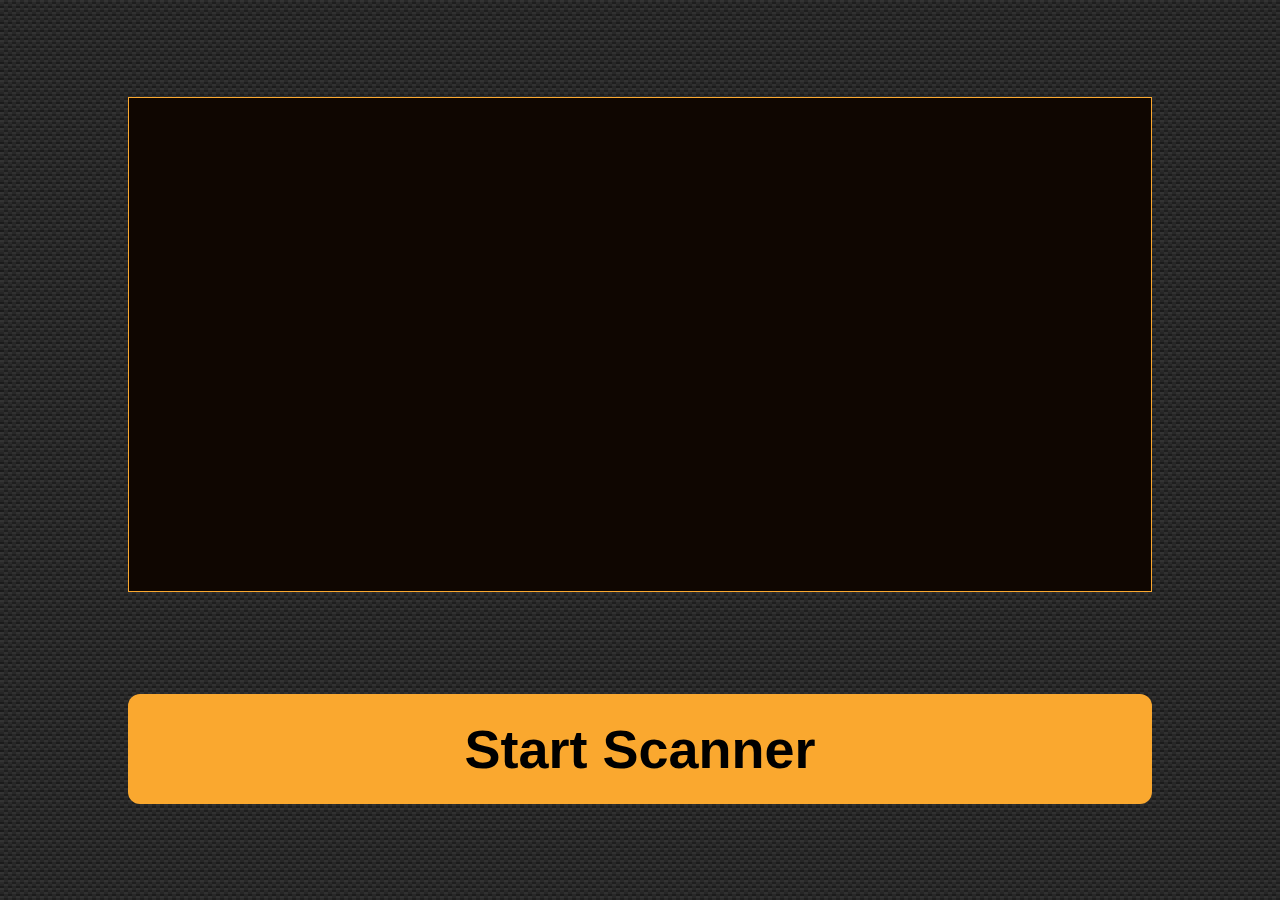
==== index.html @ 05c0c8eb "fixed change modal data" ====
<!DOCTYPE html>
<html lang="en">
  <head>
    <meta charset="UTF-8" />
    <meta name="viewport" content="width=device-width, initial-scale=1.0" />
    <meta http-equiv="X-UA-Compatible" content="ie=edge" />
    <title>QR-Scanner</title>
    
    <!-- Font -->
    <link
    href="https://fonts.googleapis.com/css?family=Roboto+Condensed:400,700&display=swap"
    rel="stylesheet"
    />
    
    <!-- CSS -->
    <link rel="stylesheet" href="assets/css/main.css" />
    
    <!-- Script  -->
    <script src="assets/js/jquery-1.11.3.min.js"></script>
  </head>
  
  <body>
    <div class="scanner">
      <div hidden class="select">
          <div>Barcode result: <span id="dbr"></span></div>
        <label for="videoSource">Video source: </label
        ><select id="videoSource"></select>
      </div>
      <div class="scanner__box">
        <video muted autoplay id="video" playsinline="true"></video>
        <canvas
          id="pcCanvas"
          width="100%"
          height="100%"
          style="display: none; float: bottom;"
        ></canvas>
        <canvas
          id="mobileCanvas"
          width="100%"
          height="100%"
          style="display: none; float: bottom;"
        ></canvas>
      </div>
      <button class="btn" id="go">Start scanner</button>
    </div>

    <!-- Pop-up -->
    <div hidden class="popup" id="popup">
      <div class="popup__content">
        <a href="#" class="popup__close" id = "popupclose">&times;</a>
        <div class="popup__items">
          <p class="popup__title">Name</p>
          <p class="popup__item" id = "username">John Doe</p>
        </div>
        <div class="popup__items">
          <p class="popup__title">Tickets</p>
          <p class="popup__item">3 Adults</p>
        </div>
        <div class="popup__items">
          <p class="popup__title">Drinks</p>
          <p class="popup__item">4 Drinks</p>
        </div>
        <div class="popup__items">
          <p class="popup__title">Popcorn</p>
          <p class="popup__item">4 Popcorns</p>
        </div>
      </div>


    </div>
  </body>

  <script async src="assets/js/zxing.js"></script>
  <script src="assets/js/video.js"></script>
</html>
---- assets/css/main.css ----
*,
*::after,
*::before {
  margin: 0;
  padding: 0;
  box-sizing: inherit;
}

html {
  /* this defines what 1rem is */
  /* calc = 10/16px which is 0.625
  then converted to percentage
  calc = 0.625 x 100 which is 62.5% */
  font-size: 62.5%;
}

body {
  box-sizing: border-box;
  background: url(../../assets/img/micro_carbon_@2X.png);
  font-family: "Roboto Condensed", sans-serif;
  letter-spacing: 0.04em;
  height: 100vh;
}

.scanner {
  display: flex;
  flex-direction: column;
  justify-content: center;
  align-items: center;
  height: 100%;
}

.scanner__box {
  background: #0f0601;
  border: 1px solid #faa82f;
  height: 55%;
  width: 30%;
}

#video {
  width: 100%;
  height: 100%;
}

#mobileCanvas {
  height: 100%;
  width: 100%;
}

.btn {
  color: #000;
  background: #faa82f;
  border: none;
  border-radius: 12px;
  font-size: 2.4rem;
  font-weight: bold;
  margin-top: 10.2rem;
  text-transform: capitalize;
  padding: 2.4rem 0;
  width: 30%;
}

.popup {
  height: 100vh;
  width: 100%;
  position: fixed;
  top: 0;
  left: 0;
  background-color: rgba(0, 0, 0, 0.65);
  z-index: 2500;
  /* opacity: 0; */
  /* visibility: hidden; */
  transition: all 0.3s;
}

.popup__content:target {
  opacity: 1;
  visibility: visible;
}

.popup__content:target .popup__content {
  opacity: 1;
  transform: translate(-50%, -50%) scale(1);
}

.popup__content {
  height: 85%;
  width: 80%;
  background-color: #0f0601;
  border: 2px solid #faa82f;
  top: 50%;
  left: 50%;
  position: absolute;
  transform: translate(-50%, -50%);
  display: flex;
  flex-direction: column;
  padding: 8%;
}

.popup__close {
  font-size: 7.2rem;
  align-self: flex-end;
  text-decoration: none;
  line-height: 0.7;
  color: #faa82f;
}

.popup__title {
  color: rgba(250, 168, 47, 0.62);
  font-size: 2.4rem;
  margin-bottom: 2%;
}

.popup__items:not(:last-child) {
  margin-bottom: 18%;
}

.popup__item {
  color: #faa82f;
  font-size: 4rem;
  font-weight: bold;
}

@media only screen and (max-width: 85.375em) {
  .scanner {
    padding: 0 10%;
  }

  .scanner__box {
    width: 100%;
  }

  .btn {
    font-size: 5.4rem;
    width: 100%;
  }
}

@media only screen and (max-width: 40em) {
  .btn {
    font-size: 4.4rem;
  }
}

@media only screen and (max-width: 25.875em) {
  .btn {
    font-size: 3.4rem;
    margin-top: 5.4rem;
  }

  .popup__title {
    font-size: 2rem;
  }

  .popup__item {
    font-size: 3rem;
  }
}

@media only screen and (max-width: 20em) {
  .scanner__box {
    height: 60%;
  }

  .btn {
    font-size: 2.4rem;
  }
}
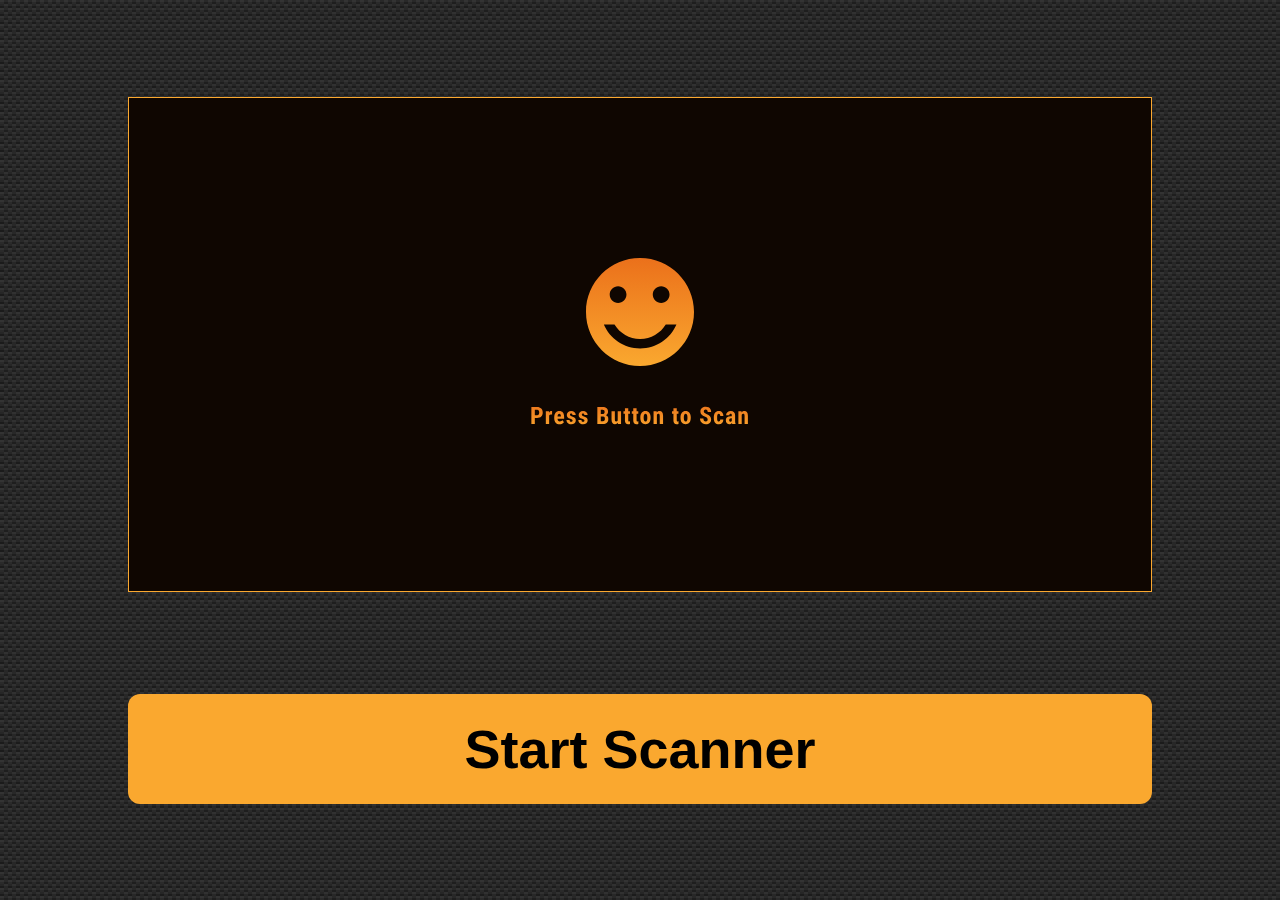
==== commit 6f3684b2: "can now stop camera" ====
--- a/index.html
+++ b/index.html
@@ -42,6 +42,7 @@
         ></canvas>
       </div>
       <button class="btn" id="go">Start scanner</button>
+      <button class="btn" id="stop" style="display: none">Stop scanner</button>
     </div>
 
     <!-- Pop-up -->
--- a/assets/css/main.css
+++ b/assets/css/main.css
@@ -30,8 +30,10 @@
   height: 100%;
 }
 
-.scanner__box {
-  background: #0f0601;
+.scanner__box { 
+  background: url(../../assets/img/Start-Image.svg), #0f0601;
+  background-repeat: no-repeat;
+  background-position: center;
   border: 1px solid #faa82f;
   height: 55%;
   width: 30%;
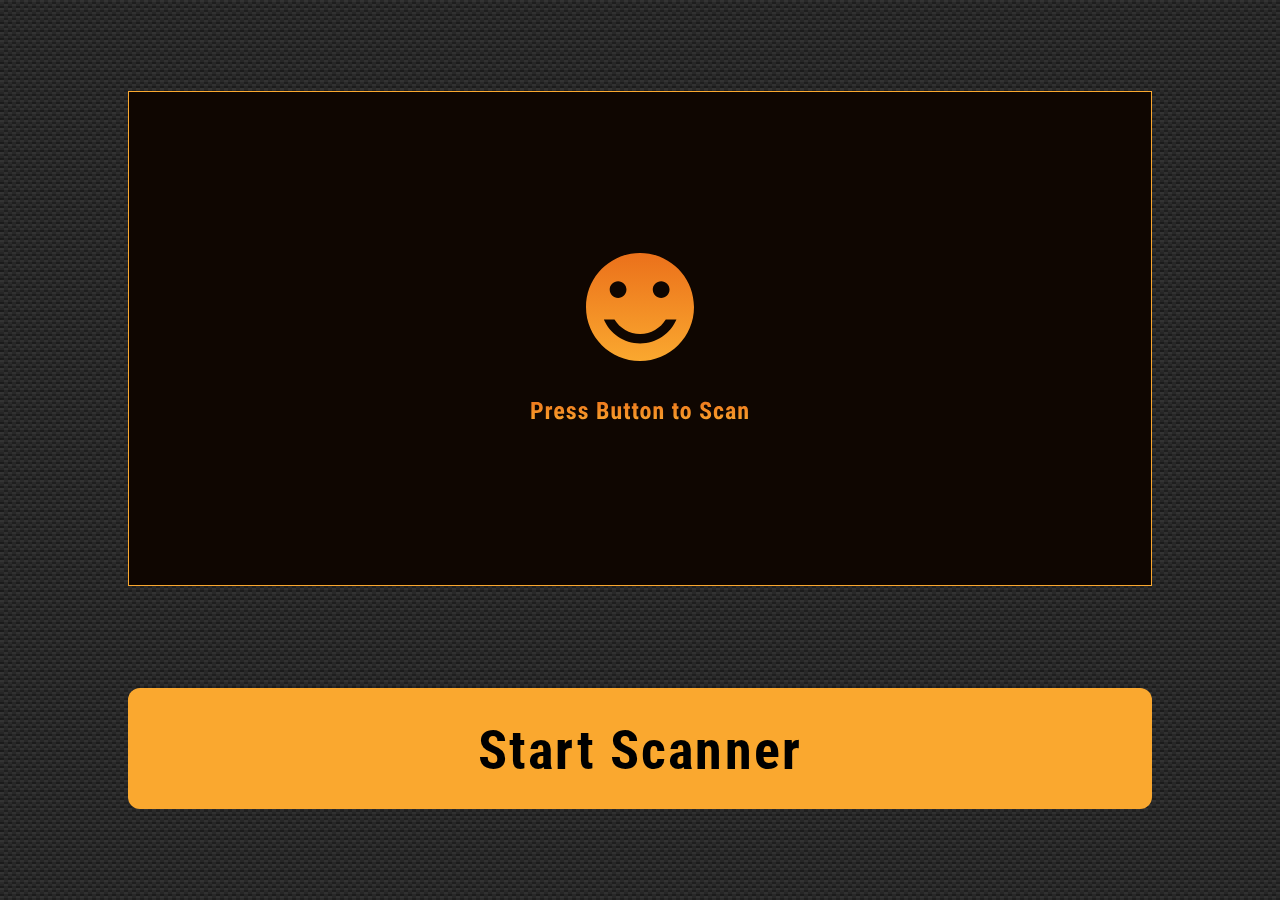
==== commit 526d1840: "added fonts locally & edited service worker" ====
--- a/index.html
+++ b/index.html
@@ -3,23 +3,33 @@
   <head>
     <meta charset="UTF-8" />
     <meta name="viewport" content="width=device-width, initial-scale=1.0" />
+    <meta name="TMS" content="Our Qr-scanner">
+    <meta name="Description" content="It is a qr-scanner">
     <meta http-equiv="X-UA-Compatible" content="ie=edge" />
+    <link rel="icon" href="assets/img/favicon.png" type="image/x-icon" />
     <title>QR-Scanner</title>
+
+    <!-- Manifest -->
+    <link rel="manifest" href="/manifest.json">
+
+    <!-- Theme-color -->
+    <meta name="theme-color" content="#0f0601" />
     
     <!-- Font -->
-    <link
-    href="https://fonts.googleapis.com/css?family=Roboto+Condensed:400,700&display=swap"
-    rel="stylesheet"
-    />
+    <link rel="stylesheet" href="assets/font/font.min.css" />
     
     <!-- CSS -->
-    <link rel="stylesheet" href="assets/css/main.css" />
-    
+    <link rel="stylesheet" href="assets/css/main.min.css" />
+    <link href="assets/css/phone.min.css" rel="stylesheet" media="(max-width: 85.375em)">
+
     <!-- Script  -->
-    <script src="assets/js/jquery-1.11.3.min.js"></script>
+    <script async src="assets/js/jquery-1.11.3.min.js"></script>
   </head>
   
   <body>
+    <header>
+      <h1 class="visually-hidden">Qr-scanner</h1>
+    </header>
     <div class="scanner">
       <div hidden class="select">
           <div>Barcode result: <span id="dbr"></span></div>
@@ -73,4 +83,15 @@
 
   <script async src="assets/js/zxing.js"></script>
   <script src="assets/js/video.js"></script>
+  <script>
+    // Register service worker.
+    if ('serviceWorker' in navigator) {
+      window.addEventListener('load', () => {
+        navigator.serviceWorker.register('/service-worker.js')
+            .then((reg) => {
+              console.log('Service worker registered.', reg);
+            });
+      });
+    }
+  </script>
 </html>
--- a/assets/font/font.min.css
+++ b/assets/font/font.min.css
@@ -0,0 +1 @@
+@font-face{font-family:roboto_condensedbold;src:url(robotocondensed-bold-webfont.woff2) format("woff2"),url(robotocondensed-bold-webfont.woff) format("woff");font-weight:400;font-style:normal}@font-face{font-family:roboto_condensedregular;src:url(robotocondensed-regular-webfont.woff2) format("woff2"),url(robotocondensed-regular-webfont.woff) format("woff");font-weight:400;font-style:normal}--- a/assets/css/main.min.css
+++ b/assets/css/main.min.css
@@ -0,0 +1 @@
+*,::after,::before{margin:0;padding:0;box-sizing:inherit}html{font-size:62.5%}body{box-sizing:border-box;background:url(../../assets/img/micro_carbon_@2X.png);font-family:"Roboto Condensed",sans-serif;letter-spacing:.04em;height:100vh}.visually-hidden{position:absolute;white-space:nowrap;width:1px;height:1px;overflow:hidden;border:0;padding:0;clip:rect(0 0 0 0);clip-path:inset(50%);margin:-1px}.scanner{display:flex;flex-direction:column;justify-content:center;align-items:center;height:100%}.scanner__box{background:url(../../assets/img/Start-Image.svg),#0f0601;background-repeat:no-repeat;background-position:center;border:1px solid #faa82f;height:55%;width:30%}#video{width:100%;height:100%}#mobileCanvas{height:100%;width:100%}.btn{font-family:roboto_condensedbold,sans-serif;color:#000;background:#faa82f;border:none;border-radius:12px;font-size:2.4rem;font-weight:700;margin-top:10.2rem;text-transform:capitalize;letter-spacing:.04em;padding:2.4rem 0;width:30%}.popup{height:100vh;width:100%;position:fixed;top:0;left:0;background-color:rgba(0,0,0,.65);z-index:2500;transition:all .3s}.popup__content:target{opacity:1;visibility:visible}.popup__content:target .popup__content{opacity:1;transform:translate(-50%,-50%) scale(1)}.popup__content{height:85%;width:80%;background-color:#0f0601;border:2px solid #faa82f;top:50%;left:50%;position:absolute;transform:translate(-50%,-50%);display:flex;flex-direction:column;padding:8%}.popup__close{font-size:7.2rem;align-self:flex-end;text-decoration:none;line-height:.7;color:#faa82f}.popup__title{color:rgba(250,168,47,.62);font-size:2.4rem;margin-bottom:2%}.popup__items:not(:last-child){margin-bottom:18%}.popup__item{color:#faa82f;font-size:4rem;font-weight:700}--- a/assets/css/phone.min.css
+++ b/assets/css/phone.min.css
@@ -0,0 +1 @@
+@media only screen and (max-width:85.375em){.scanner{padding:0 10%}.scanner__box{width:100%}.btn{font-size:5.4rem;width:100%}}@media only screen and (max-width:40em){.btn{font-size:4.4rem}}@media only screen and (max-width:25.875em){.btn{font-size:3.4rem;margin-top:5.4rem}.popup__title{font-size:2rem}.popup__item{font-size:3rem}}@media only screen and (max-width:20em){.scanner__box{height:60%}.btn{font-size:2.4rem}}